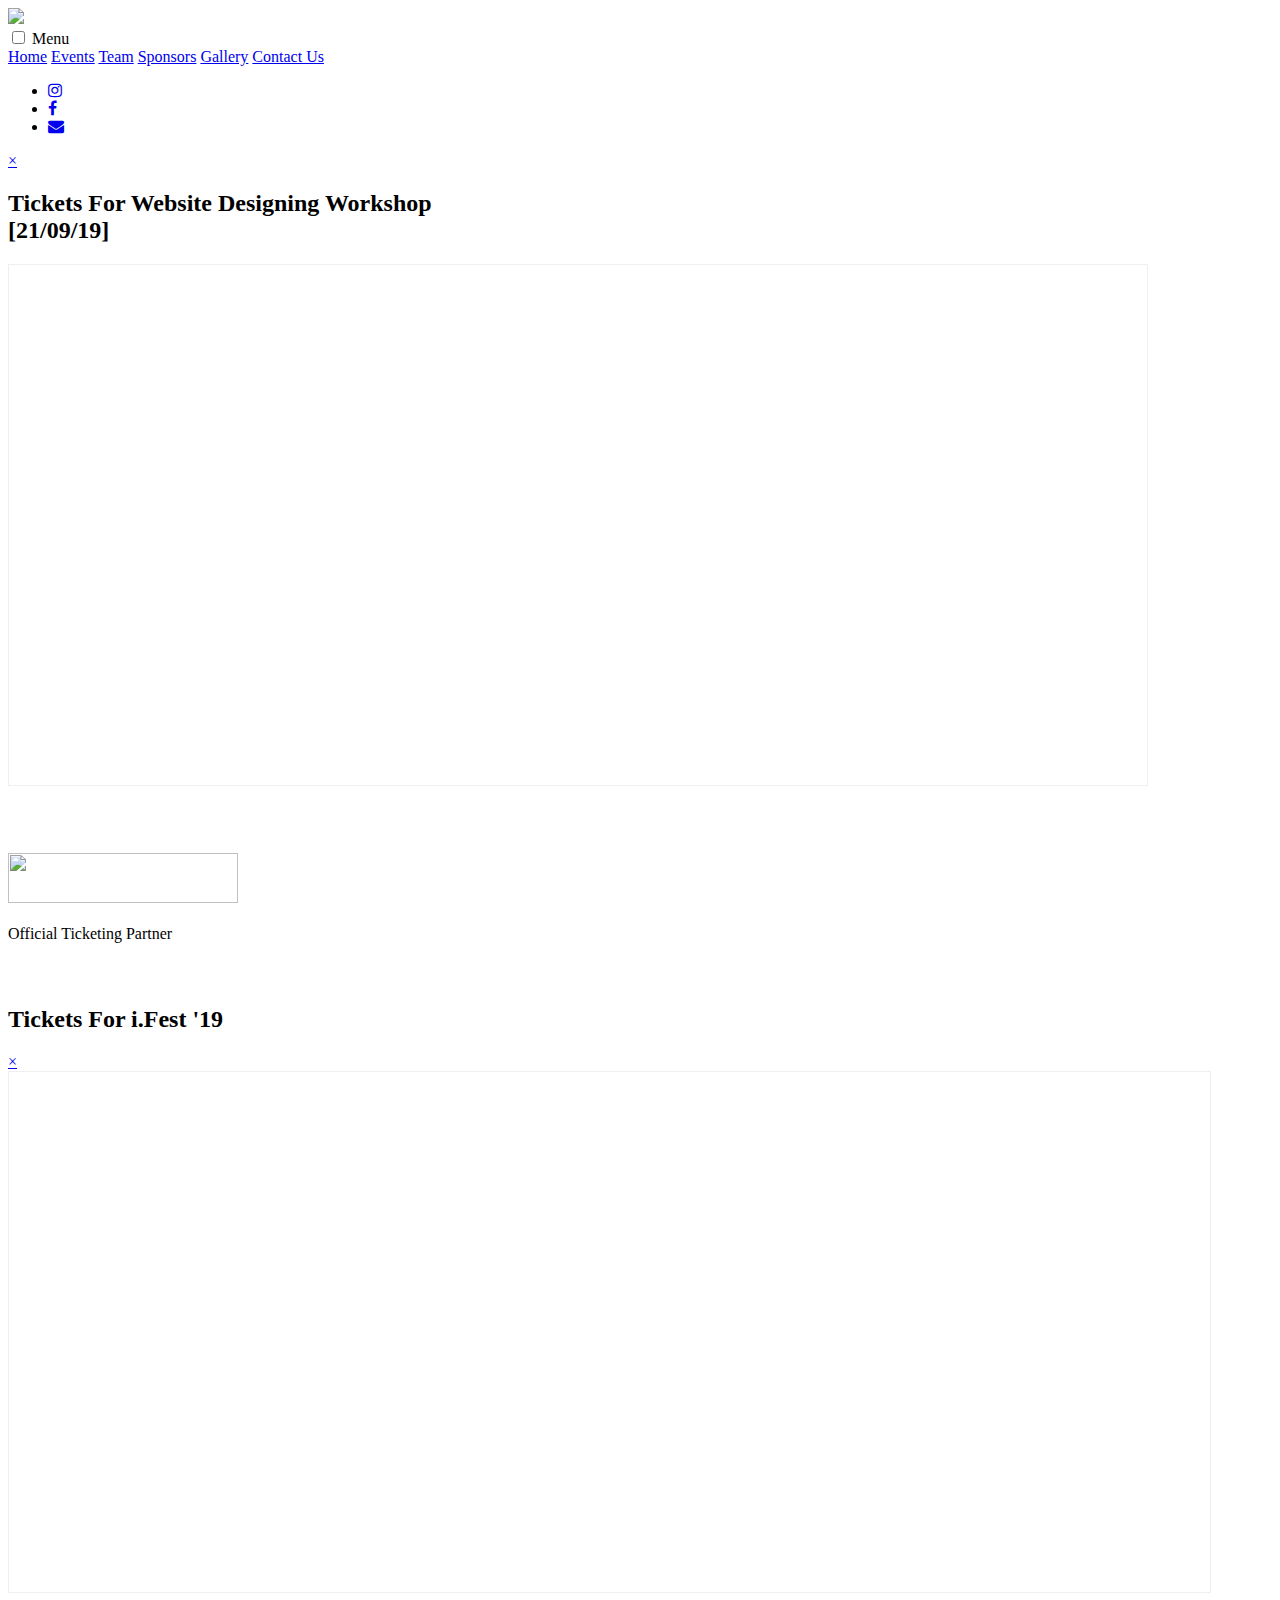
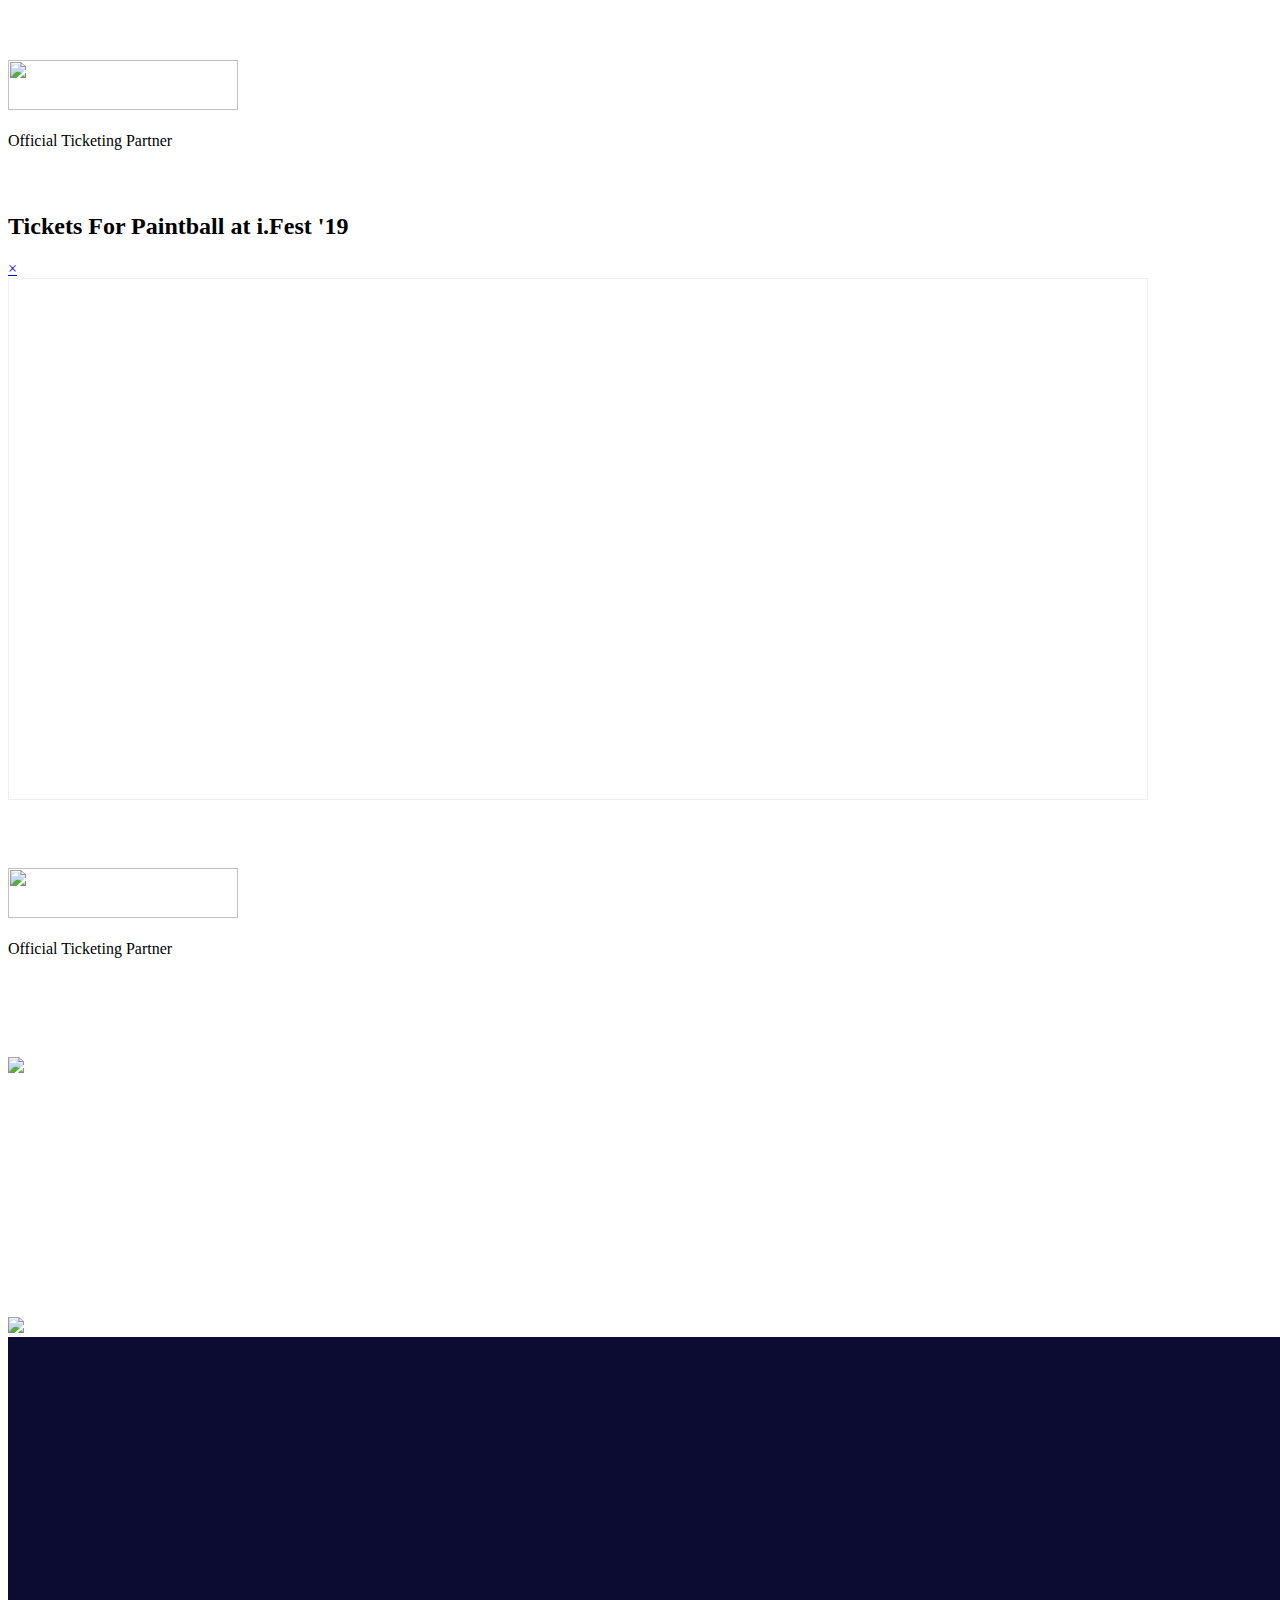
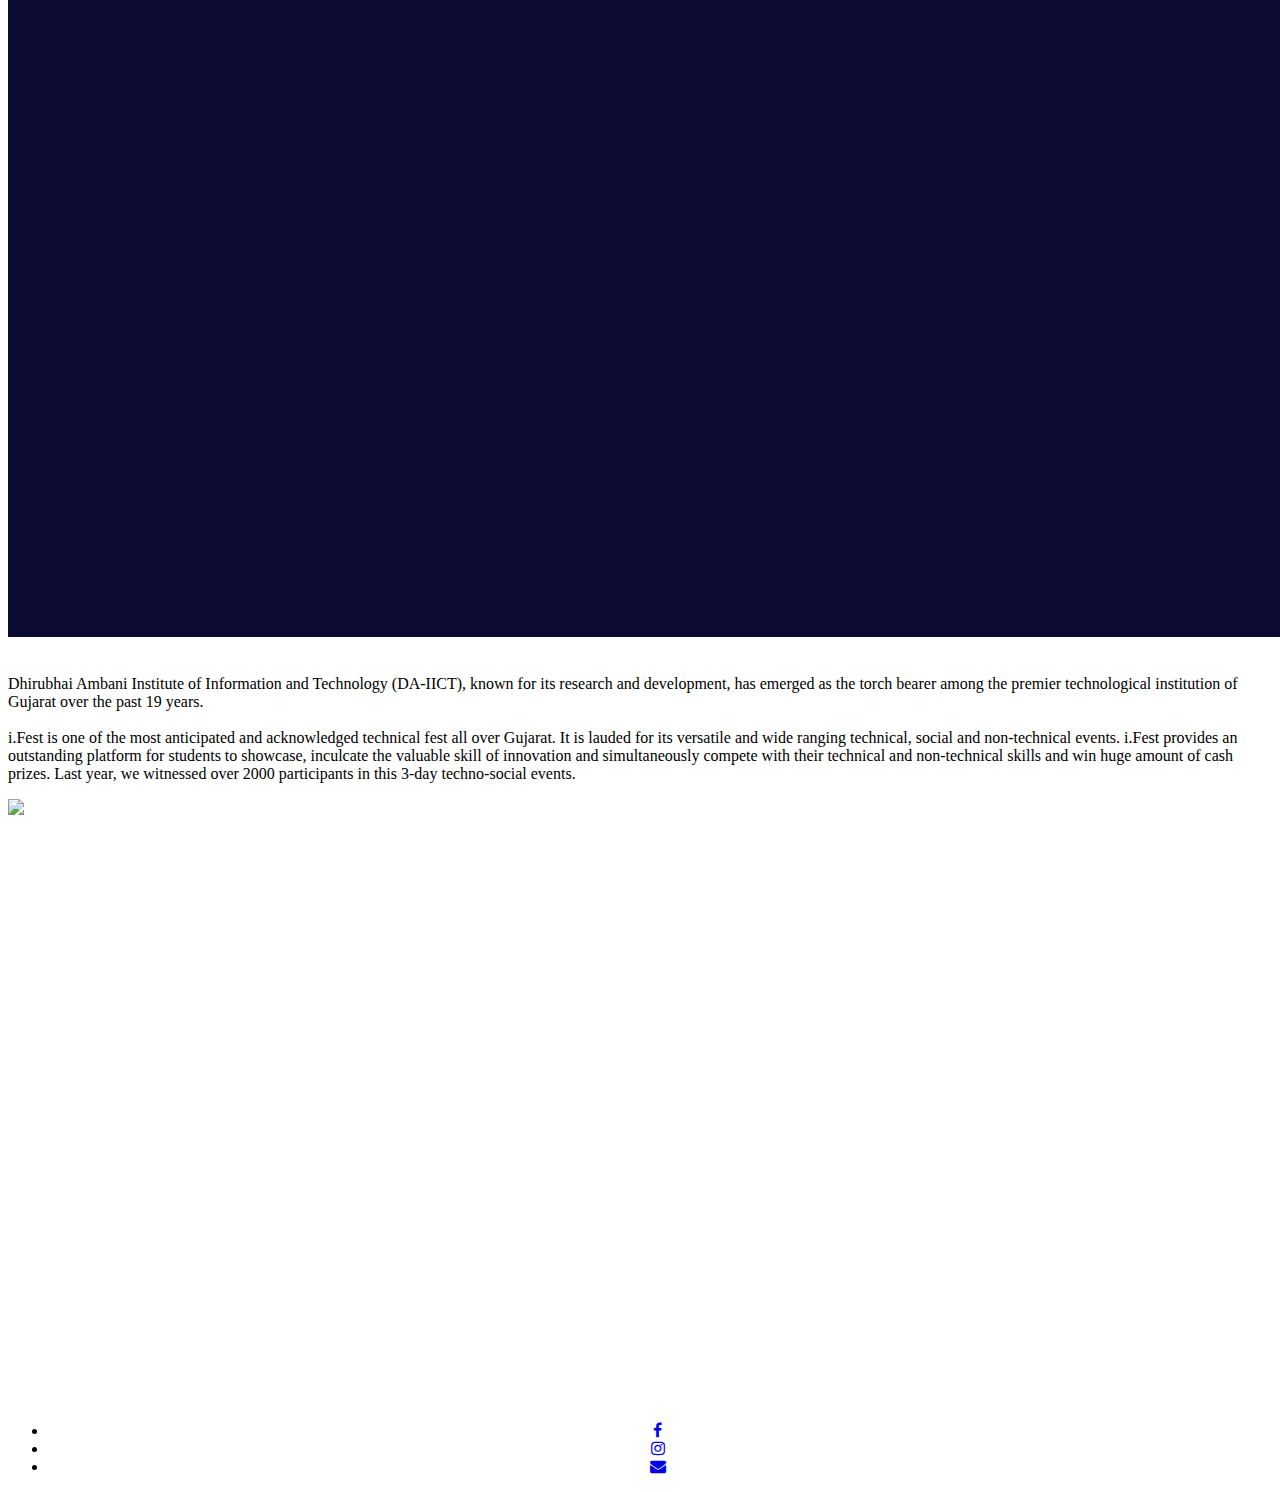
==== index.html @ 3c379a80 "Merge pull request #3 from IEEE-SB-DAIICT/background" ====
<!DOCTYPE html>
<html>
  <head>
    <!-- Global site tag (gtag.js) -->
    <script
      async
      src="https://www.googletagmanager.com/gtag/js?id=UA-162398295-5"
    ></script>
    <script>
      window.dataLayer = window.dataLayer || [];
      function gtag() {
        dataLayer.push(arguments);
      }
      gtag('js', new Date());

      gtag('config', 'UA-162398295-5');
    </script>

    <meta charset="utf-8" />
    <meta http-equiv="X-UA-Compatible" content="IE=edge" />
    <title>i.Fest '20 | Home Page</title>
    <link rel="icon" href="./images/i.Fest_logo_newWhite.png" />
    <meta name="viewport" content="width=device-width, initial-scale=1" />
    <link
      rel="stylesheet"
      type="text/css"
      media="screen"
      href="./style/style.css"
    />
    <link
      rel="stylesheet"
      type="text/css"
      media="screen"
      href="./style/mobilestyles.css"
    />
    <!-- <script type="text/javascript" src="https://cdnjs.cloudflare.com/ajax/libs/jquery/3.4.1/jquery.min.js"></script> -->

    <link
      href="https://fonts.googleapis.com/css?family=Raleway:400,500"
      rel="stylesheet"
    />
    <link
      rel="stylesheet"
      href="https://cdnjs.cloudflare.com/ajax/libs/font-awesome/4.7.0/css/font-awesome.min.css"
    />
    <link
      rel="stylesheet"
      type="text/css"
      media="screen"
      href="./home/cover.css"
    />

    <link
      rel="stylesheet"
      type="text/css"
      media="screen"
      href="./event/event.css"
    />

    <link
      rel="stylesheet"
      type="text/css"
      media="screen"
      href="./home/aboutus.css"
    />
    <link
      rel="stylesheet"
      type="text/css"
      media="screen"
      href="./home/sitemap.css"
    />
    <!-- <script src="home.js"></script> -->
    <link
      rel="stylesheet"
      type="text/css"
      media="screen"
      href="./home/timer.css"
    />
    <link
      rel="stylesheet"
      type="text/css"
      media="screen"
      href="./home/home.css"
    />
    <link
      rel="stylesheet"
      type="text/css"
      media="screen"
      href="./home/misc.css"
    />

    <link rel="stylesheet" type="text/css" media="screen" href="css/pop.css" />
    <link
      rel="stylesheet"
      type="text/css"
      media="screen"
      href="css/popMain.css"
    />

    <link
      href="https://maxcdn.bootstrapcdn.com/font-awesome/4.7.0/css/font-awesome.min.css"
      rel="stylesheet"
      integrity="sha384-wvfXpqpZZVQGK6TAh5PVlGOfQNHSoD2xbE+QkPxCAFlNEevoEH3Sl0sibVcOQVnN"
      crossorigin="anonymous"
    />
  </head>

  <body>
    <div id="main-container">
      <div id="red" class="fullpage fullpage-scroll" data-section-name="home">
        <div id="wrapper" class="wrapper">
          <div class="main-agile">
            <img
              class="logo"
              id="mainLogo"
              src="images/i.Fest_logo_newWhite.png"
            />
          </div>

          <input
            type="checkbox"
            id="navcheck"
            role="button"
            title="menu"
            style="z-index: 20"
          />

          <label for="navcheck" aria-hidden="true" title="menu">
            <span class="burger">
              <span class="bar">
                <span class="visuallyhidden">Menu</span>
              </span>
            </span>
          </label>

          <nav id="menu" style="z-index: 20">
            <a href="./index.html">Home</a>
            <a href="./event/event.html">Events</a>
            <!--<a href="./workshops.html">Workshops</a>-->
            <a href="./team.html">Team</a>
            <!-- <a href="https://ifestbackend.herokuapp.com/#/login">Login</a>
            <a href="./register.html">Register</a> -->
            <a href="./sponsors.html">Sponsors</a>
            <a href="./gallery.html">Gallery</a>
            <a href="./contactUs.html">Contact Us</a>
            <ul class="social-medi">
              <li>
                <a href="https://instagram.com/i.fest" target="_blank"
                  ><i class="fa fa-instagram" aria-hidden="true"></i
                ></a>
              </li>
              <li>
                <a href="https://www.facebook.com/ifestdaiict/" target="_blank"
                  ><i class="fa fa-facebook" aria-hidden="true"></i
                ></a>
              </li>
              <li>
                <a href="mailto:ifest@daiict.ac.in" target="_blank"
                  ><i class="fa fa-envelope" aria-hidden="true"></i
                ></a>
              </li>
            </ul>
          </nav>

          <!-- Pop up icons -->
          <div class="container">
            <section id="first-view" style="padding: 0%">
              <div class="fv-content">
                <div class="content-container">
                  <!-- <div class="item">
                    <div class="ifest-content1">
                      <h2
                        style="
                          color: #fff;
                          text-transform: none;
                          font-family: 'Raleway', sans-serif;
                          z-index: 100;
                        "
                      >
                        B U Y &nbsp T I C K E T S
                      </h2>
                    </div>

                    <div class="ifest-content2">
                      <a href="#popup1"
                        ><img
                          src="images/a.png"
                          class="animated zoomInLeft"
                          height="50px"
                          width="100px"
                          style="margin-bottom: 10px"
                      /></a>
                      <a
                        href="#popup2"
                        style="padding-left: 10px; padding-right: 10px"
                        ><img
                          src="images/b.png"
                          class="animated pulse infinite"
                          height="70px"
                          width="125px"
                      /></a>
                      <a href="#popup3"
                        ><img
                          src="images/c.png"
                          class="animated zoomInRight"
                          height="50px"
                          width="100px"
                          style="margin-bottom: 10px"
                      /></a>
                    </div>
                  </div> -->
                  <!-- POPUP -->
                  <div id="popup1" class="overlay">
                    <div class="popup">
                      <a class="close" href="#sitemap">&times;</a>
                      <div class="content">
                        <h2>
                          Tickets For Website Designing Workshop<br />[21/09/19]
                        </h2>
                        <iframe
                          src="https://allevents.in/manage/tickets/book.php?event_id=80002802795100&platform=iframe&hide_details=1"
                          style="
                            width: 90%;
                            height: 520px;
                            border: 1px solid #efefef;
                            z-index: 2;
                          "
                        >
                        </iframe>
                        <br />
                        <div style="margin-top: 5%; margin-bottom: 5%">
                          <a href="https://allevents.in/" target="_blank">
                            <img
                              src="images/allevents.png"
                              height="50px"
                              width="230px"
                            /> </a
                          ><br /><br />
                          <span style="color: #000"
                            >Official Ticketing Partner</span
                          >
                        </div>
                      </div>
                    </div>
                  </div>

                  <div id="popup2" class="overlay">
                    <div class="popup">
                      <h2>Tickets For i.Fest '19</h2>
                      <a class="close" href="#sitemap">&times;</a>
                      <div class="content">
                        <iframe
                          src="https://allevents.in/manage/tickets/book.php?event_id=80001136960226&platform=iframe&hide_details=1"
                          style="
                            width: 95%;
                            height: 520px;
                            border: 1px solid #efefef;
                            z-index: 2;
                          "
                        >
                        </iframe>
                        <br />
                        <div style="margin-top: 5%; margin-bottom: 5%">
                          <a href="https://allevents.in/" target="_blank">
                            <img
                              src="images/allevents.png"
                              height="50px"
                              width="230px"
                            />
                          </a>
                          <br />
                          <br /><span style="color: #000"
                            >Official Ticketing Partner</span
                          >
                        </div>
                      </div>
                    </div>
                  </div>

                  <div id="popup3" class="overlay">
                    <div class="popup">
                      <h2>Tickets For Paintball at i.Fest '19</h2>
                      <a class="close" href="#sitemap">&times;</a>
                      <div class="content">
                        <iframe
                          src="https://allevents.in/manage/tickets/book.php?event_id=80002948243236&auto_fill=1&platform=iframe&hide_details=1"
                          style="
                            width: 90%;
                            height: 520px;
                            border: 1px solid #efefef;
                            z-index: 2;
                          "
                        >
                        </iframe>
                        <br />
                        <div style="margin-top: 5%; margin-bottom: 5%">
                          <a href="https://allevents.in/" target="_blank">
                            <img
                              src="images/allevents.png"
                              height="50px"
                              width="230px"
                            />
                          </a>
                          <br />
                          <br />
                          <span style="color: #000"
                            >Official Ticketing Partner</span
                          >
                        </div>
                      </div>
                    </div>
                  </div>
                </div>
              </div>
            </section>
          </div>

          <div class="fraza fade">
            <div class="synapse__logo">
              <br /><br />
              <img
                src="./home/VirtualVoyageWhite.png"
                style="max-width: 100%"
              />
            </div>
            <!-- <div class="synapse__name">
                                
                            </div> -->
            <div class="timer-count" style="margin-top: 3.5%">
              <ul id="countdown" style="color: #fff">
                <li id="days">
                  <div class="number">00</div>
                  <div class="label">Days</div>
                </li>
                <li id="hours">
                  <div class="number">00</div>
                  <div class="label">Hours</div>
                </li>
                <li id="minutes">
                  <div class="number">00</div>
                  <div class="label">Minutes</div>
                </li>
                <li id="seconds">
                  <div class="number">00</div>
                  <div class="label">Seconds</div>
                </li>
              </ul>
            </div>
            <br /><br />
            <a href="http://ifest.daiict.ac.in/tic-tech-toe" target="_blank">
              <img id="tictechtoelogo" src="images/tictechtoelogo.png" />
            </a>
          </div>
        </div>
      </div>

      <div
        id="green"
        class="fullpage fullpage-scroll"
        data-section-name="aboutus"
      >
        <!-- <div class="aboutuswrapper">
                <div class="clip-text clip-text_six" id="aboutImage"><img src="./home/about.jpg"></div>
            </div> -->

        <div class="about-us-heading">
          <!-- <h1 style="color: #fff">About Us</h1> -->
          <img src="./images/AboutUs.png" alt="" />
        </div>

        <div>
          <p class="aboutcontent">
            Dhirubhai Ambani Institute of Information and Technology (DA-IICT),
            known for its research and development, has emerged as the torch
            bearer among the premier technological institution of Gujarat over
            the past 19 years.<br /><br />
            i.Fest is one of the most anticipated and acknowledged technical
            fest all over Gujarat. It is lauded for its versatile and wide
            ranging technical, social and non-technical events. i.Fest provides
            an outstanding platform for students to showcase, inculcate the
            valuable skill of innovation and simultaneously compete with their
            technical and non-technical skills and win huge amount of cash
            prizes. Last year, we witnessed over 2000 participants in this 3-day
            techno-social events.
          </p>
        </div>
      </div>

      <!-- Here -->

      <div
        id="maroon"
        class="fullpage fullpage-scroll"
        data-section-name="tic-tech-toe"
      >
        <!--<div class="aboutuswrapper">
                <div class="clip-text clip-text_six" id="aboutImage"><img src="./home/about.jpg"></div>
            </div> -->
        <div class="img-wrap"><img src="images/TicTechToePoster.png" /></div>
      </div>

      <!-- Till -->

      <div
        id="steeleblue"
        class="fullpage fullpage-scroll"
        data-section-name="sitemap"
      >
        <footer class="footer">
          <div class="row" style="text-align: center">
            <div
              class="footer__navigation"
              style="letter-spacing: 5px; padding-top: 100px"
            >
              <h1
                style="
                  color: #fff;
                  font-size: 60px;
                  font-family: Raleway, sans-serif;
                  font-weight: 500;
                "
              >
                Contact Us
              </h1>
              <div
                style="
                  font-size: 20px;
                  color: #fff;
                  padding: 10px;
                  padding-top: 20px;
                "
              >
                <!--<p>Devanshu Vithalani: <br> 
                  +91 9714533000</p>
                <p>Madhav Choksi: <br> 
                  +91 9427772012</p>-->
                <p>
                  Devyani Panchal: <br />
                  +91 9824413747
                </p>
                <p>
                  Visaj Shah: <br />
                  +91 8141764794
                </p>
                <p>
                  Karan Bhatia: <br />
                  +91 8200501205
                </p>
                <p style="letter-spacing: 2px">
                  IEEE SB DAIICT, Faculty Building 1,<br />
                  DA-IICT Campus Near Indroda Circle Gandhinagar,<br />
                  Gujarat - 382007
                </p>
                <!-- <h2
                  style="
                    color: #fff;
                    font-size: 35px;
                    font-family: Raleway, sans-serif;
                    font-weight: 500;
                    padding-top: 50px;
                  "
                >
                  For Accomodation
                </h2>
                <p>Meet Raval: 8866724439</p>
                <p>Email: ifest2019.daiict@gmail.com</p> -->
              </div>

              <ul class="social-media">
                <li>
                  <a
                    href="https://www.facebook.com/ifestdaiict/"
                    target="_blank"
                    ><i class="fa fa-facebook" aria-hidden="true"></i
                  ></a>
                </li>
                <li>
                  <a href="https://instagram.com/i.fest" target="_blank"
                    ><i class="fa fa-instagram" aria-hidden="true"></i
                  ></a>
                </li>
                <li>
                  <a href="mailto:ifest@daiict.ac.in" target="_blank"
                    ><i class="fa fa-envelope" aria-hidden="true"></i
                  ></a>
                </li>
              </ul>

              <!-- <div
                class="row"
                style="
                  display: flex;
                  align-items: center;
                  justify-content: center;
                  font-size: 25px;
                  padding-top: 50px;
                "
              >
                <a
                  href="./home/brochure.pdf"
                  class="footer__link"
                  target="_blank"
                  >Brochure</a
                >
              </div> -->
            </div>
          </div>
        </footer>
      </div>
    </div>

    <script src="./js/index.js"></script>

    <script src="https://cdnjs.cloudflare.com/ajax/libs/jquery/3.3.1/jquery.min.js"></script>
    <script src="https://cdnjs.cloudflare.com/ajax/libs/scrollify/1.0.19/jquery.scrollify.min.js"></script>
    <script src="./event/event.js"></script>

    <script src="https://cdnjs.cloudflare.com/ajax/libs/jquery-easing/1.3/jquery.easing.min.js"></script>
    <script src="./home/timer.js"></script>

    <script>
      $(function () {
        $.scrollify({
          section: '.fullpage-scroll',
        });
      });
    </script>

    <script>
      $(document).ready(function () {
        $('.toggle-menu').click(function () {
          $('#menuBars').toggleClass('fa-bars fa-close');
          document.querySelector('.navList').classList.toggle('menuOpen');
        });
      });
    </script>

    <!-- threejs.org canvas lines example -->
    <script src="https://cdnjs.cloudflare.com/ajax/libs/three.js/r67/three.min.js"></script>

    <script>
      let max_particles = 2500;
      let particles = [];
      let frequency = 10;
      let init_num = max_particles;
      let max_time = frequency * max_particles;
      let time_to_recreate = false;

      // Enable repopolate
      setTimeout(
        function () {
          time_to_recreate = true;
        }.bind(this),
        max_time
      );

      // Popolate particles
      popolate(max_particles);

      var tela = document.createElement('canvas');
      tela.width = $(window).width();
      tela.height = $(window).height();
      $('#red').append(tela);

      var canvas = tela.getContext('2d');

      class Particle {
        constructor(canvas) {
          let random = Math.random();
          this.progress = 0;
          this.canvas = canvas;
          this.center = {
            x: $(window).width() / 2,
            y: $(window).height() / 2,
          };

          this.point_of_attraction = {
            x: $(window).width() / 2,
            y: $(window).height() / 2,
          };

          if (Math.random() > 0.5) {
            this.x = $(window).width() * Math.random();
            this.y =
              Math.random() > 0.5
                ? -Math.random() - 100
                : $(window).height() + Math.random() + 100;
          } else {
            this.x =
              Math.random() > 0.5
                ? -Math.random() - 100
                : $(window).width() + Math.random() + 100;
            this.y = $(window).height() * Math.random();
          }

          this.s = Math.random() * 2;
          this.a = 0;
          this.w = $(window).width();
          this.h = $(window).height();
          this.radius = random > 0.2 ? Math.random() * 1 : Math.random() * 3;
          this.color = random > 0.2 ? '#694FB9' : '#9B0127';
          this.radius = random > 0.8 ? Math.random() * 2.2 : this.radius;
          this.color = random > 0.8 ? '#3CFBFF' : this.color;
        }

        calculateDistance(v1, v2) {
          let x = Math.abs(v1.x - v2.x);
          let y = Math.abs(v1.y - v2.y);
          return Math.sqrt(x * x + y * y);
        }

        render() {
          this.canvas.beginPath();
          this.canvas.arc(this.x, this.y, this.radius, 0, 2 * Math.PI);
          this.canvas.lineWidth = 2;
          this.canvas.fillStyle = this.color;
          this.canvas.fill();
          this.canvas.closePath();
        }

        move() {
          let p1 = {
            x: this.x,
            y: this.y,
          };

          let distance = this.calculateDistance(p1, this.point_of_attraction);
          let force = Math.max(100, 1 + distance);

          let attr_x = (this.point_of_attraction.x - this.x) / force;
          let attr_y = (this.point_of_attraction.y - this.y) / force;

          this.x += Math.cos(this.a) * this.s + attr_x;
          this.y += Math.sin(this.a) * this.s + attr_y;
          this.a +=
            Math.random() > 0.5
              ? Math.random() * 0.9 - 0.45
              : Math.random() * 0.4 - 0.2;

          if (distance < 30 + Math.random() * 100) {
            return false;
          }

          this.render();
          this.progress++;
          return true;
        }
      }

      function popolate(num) {
        for (var i = 0; i < num; i++) {
          setTimeout(
            (function (x) {
              return function () {
                // Add particle
                particles.push(new Particle(canvas));
              };
            })(i),
            frequency * i
          );
        }
        return particles.length;
      }

      function createSphera() {
        let radius = 180;
        let center = {
          x: $(window).width() / 2,
          y: $(window).height() / 2,
        };
      }

      function clear() {
        canvas.globalAlpha = 0.08;
        canvas.fillStyle = '#110031';
        canvas.fillRect(0, 0, tela.width, tela.height);
        canvas.globalAlpha = 1;
      }

      /*
       * Function to update particles in canvas
       */
      function update() {
        particles = particles.filter(function (p) {
          return p.move();
        });
        // Recreate particles
        if (time_to_recreate) {
          if (particles.length < init_num) {
            popolate(1);
            console.log('Ricreo');
          }
        }
        clear();
        requestAnimationFrame(update.bind(this));
      }
      update();
    </script>
  </body>
</html>
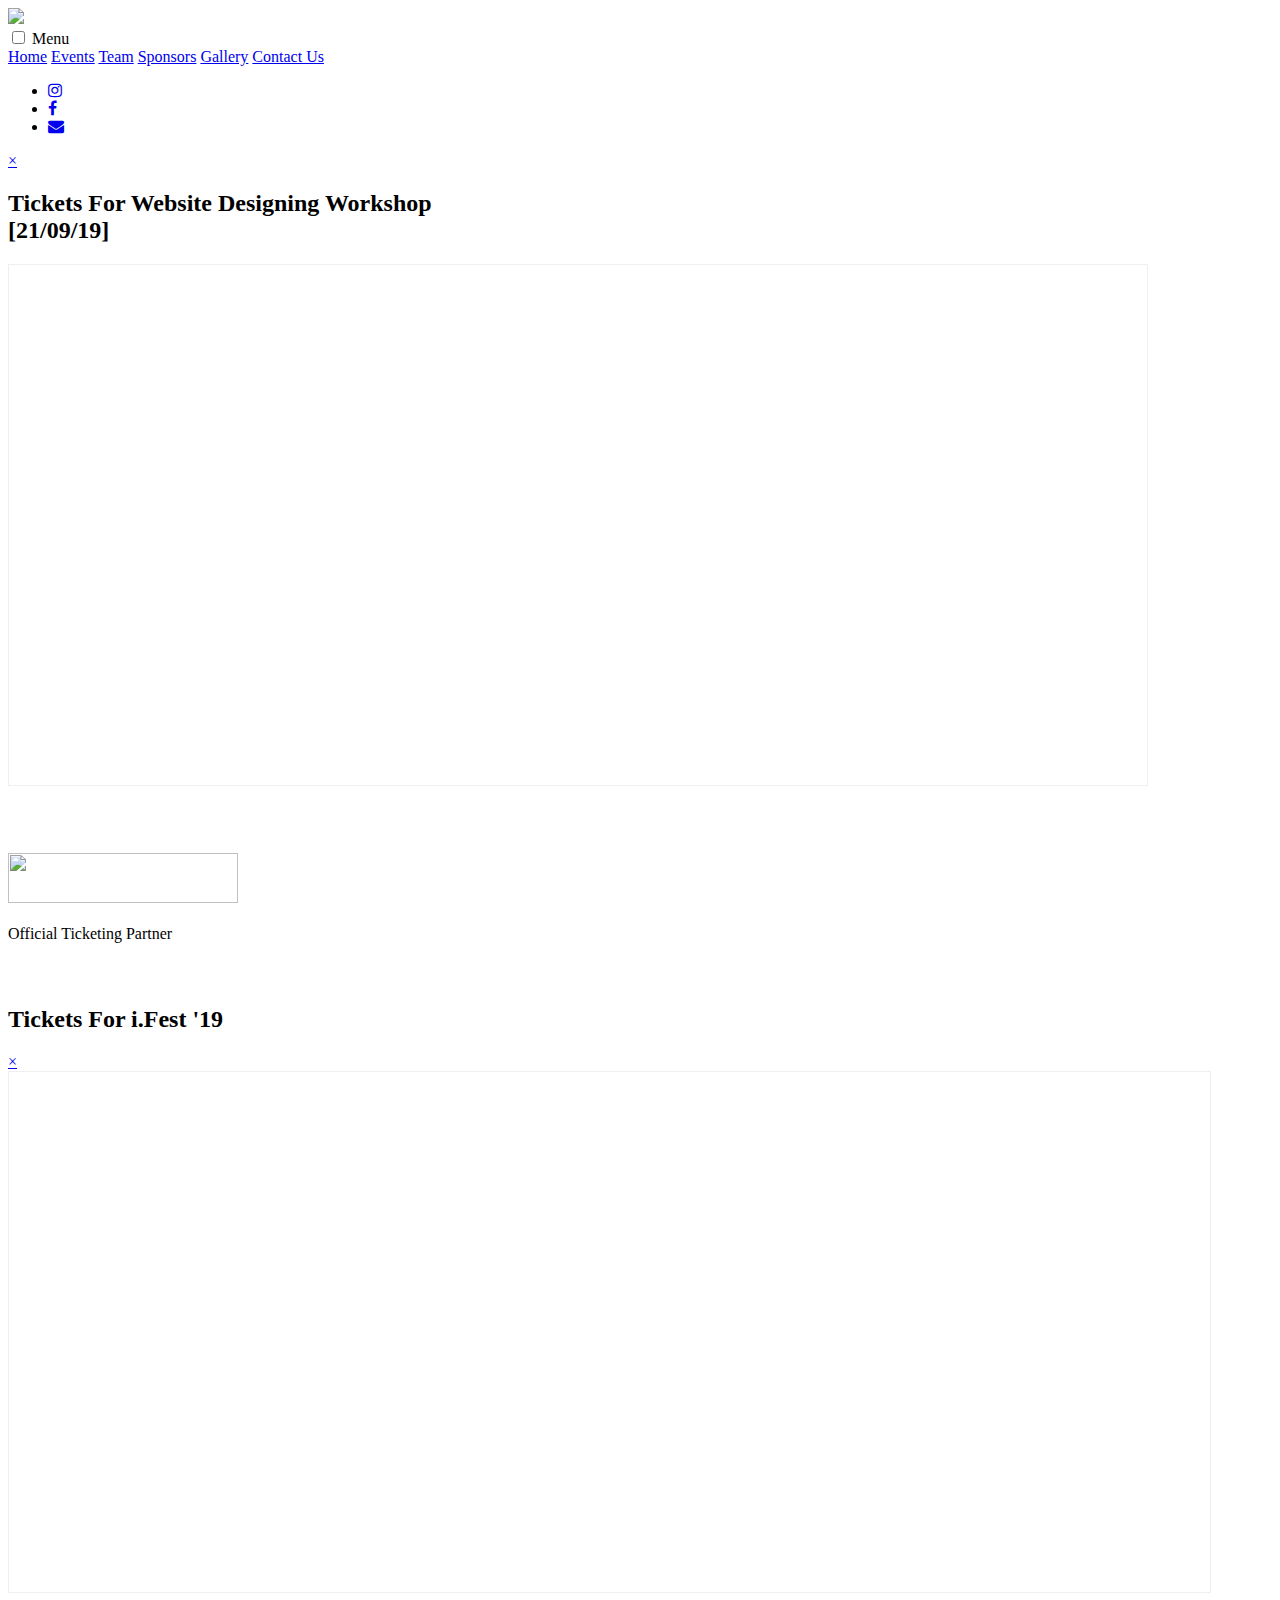
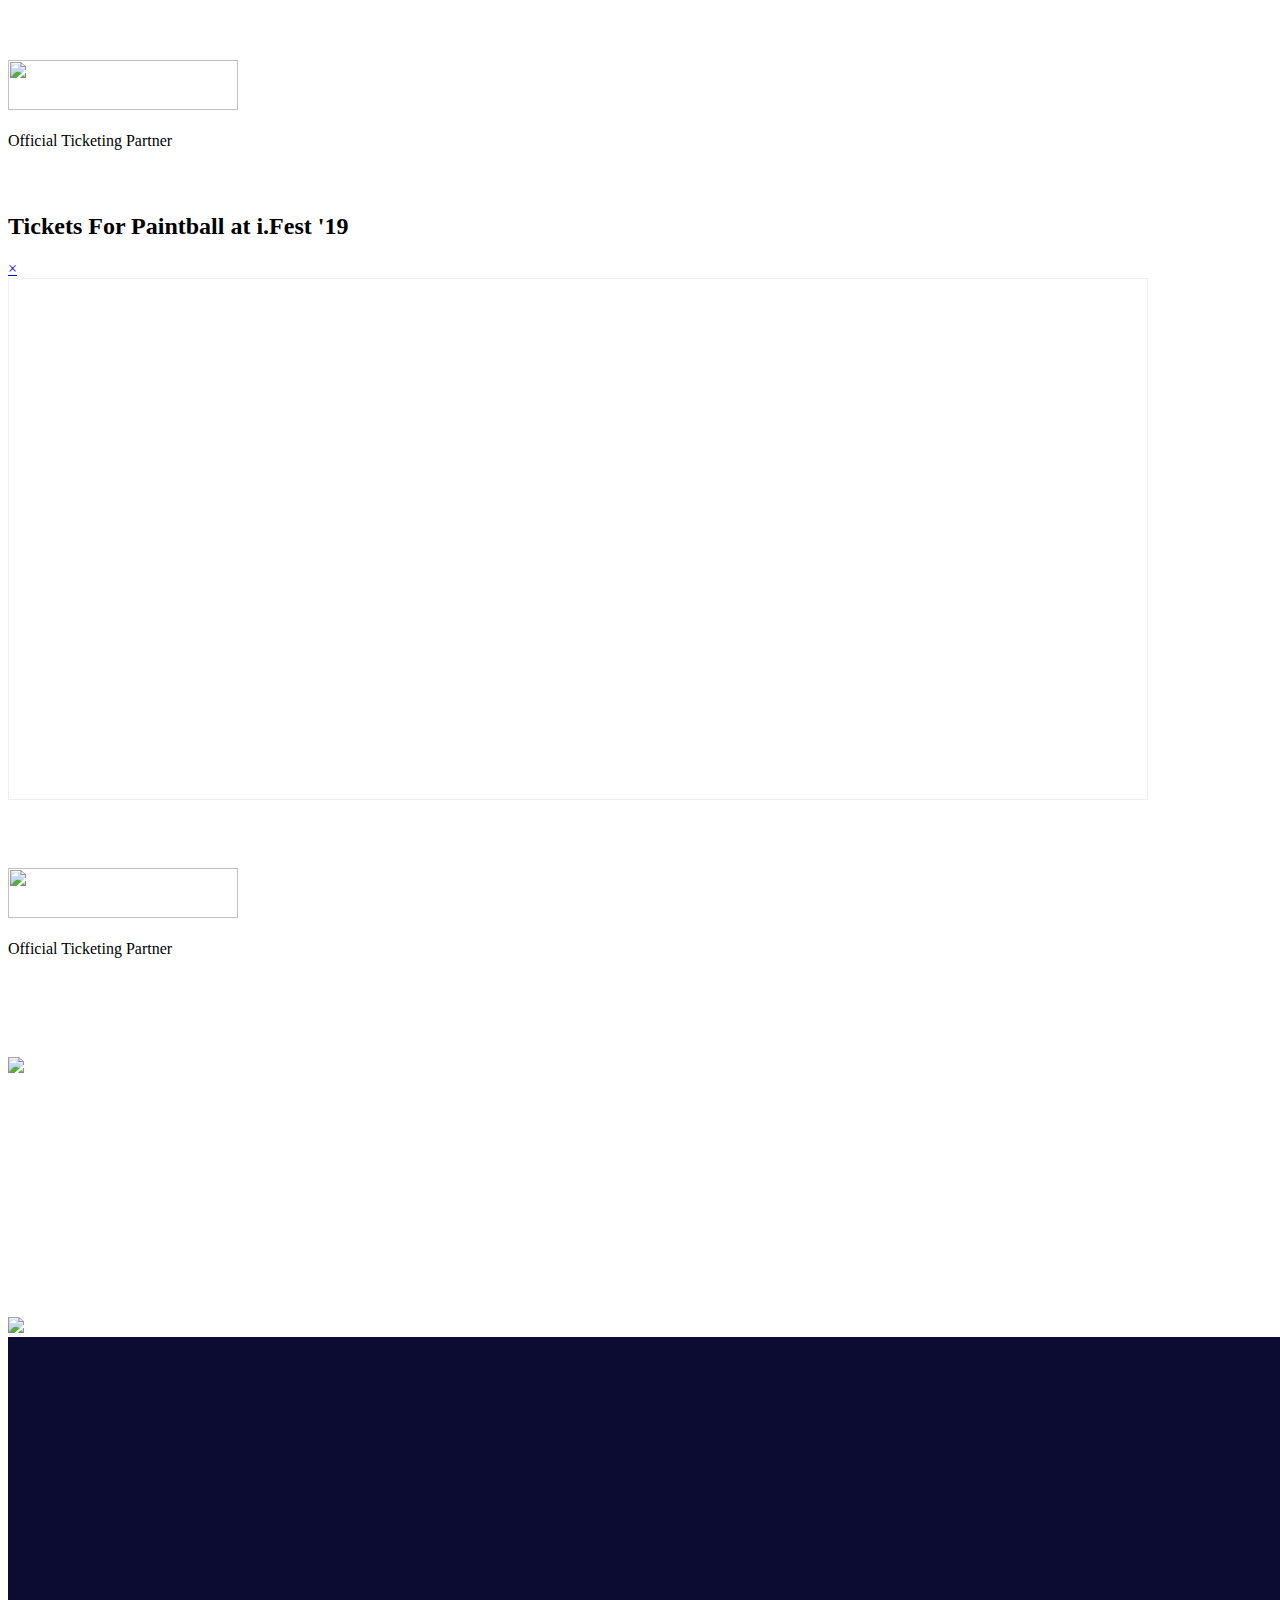
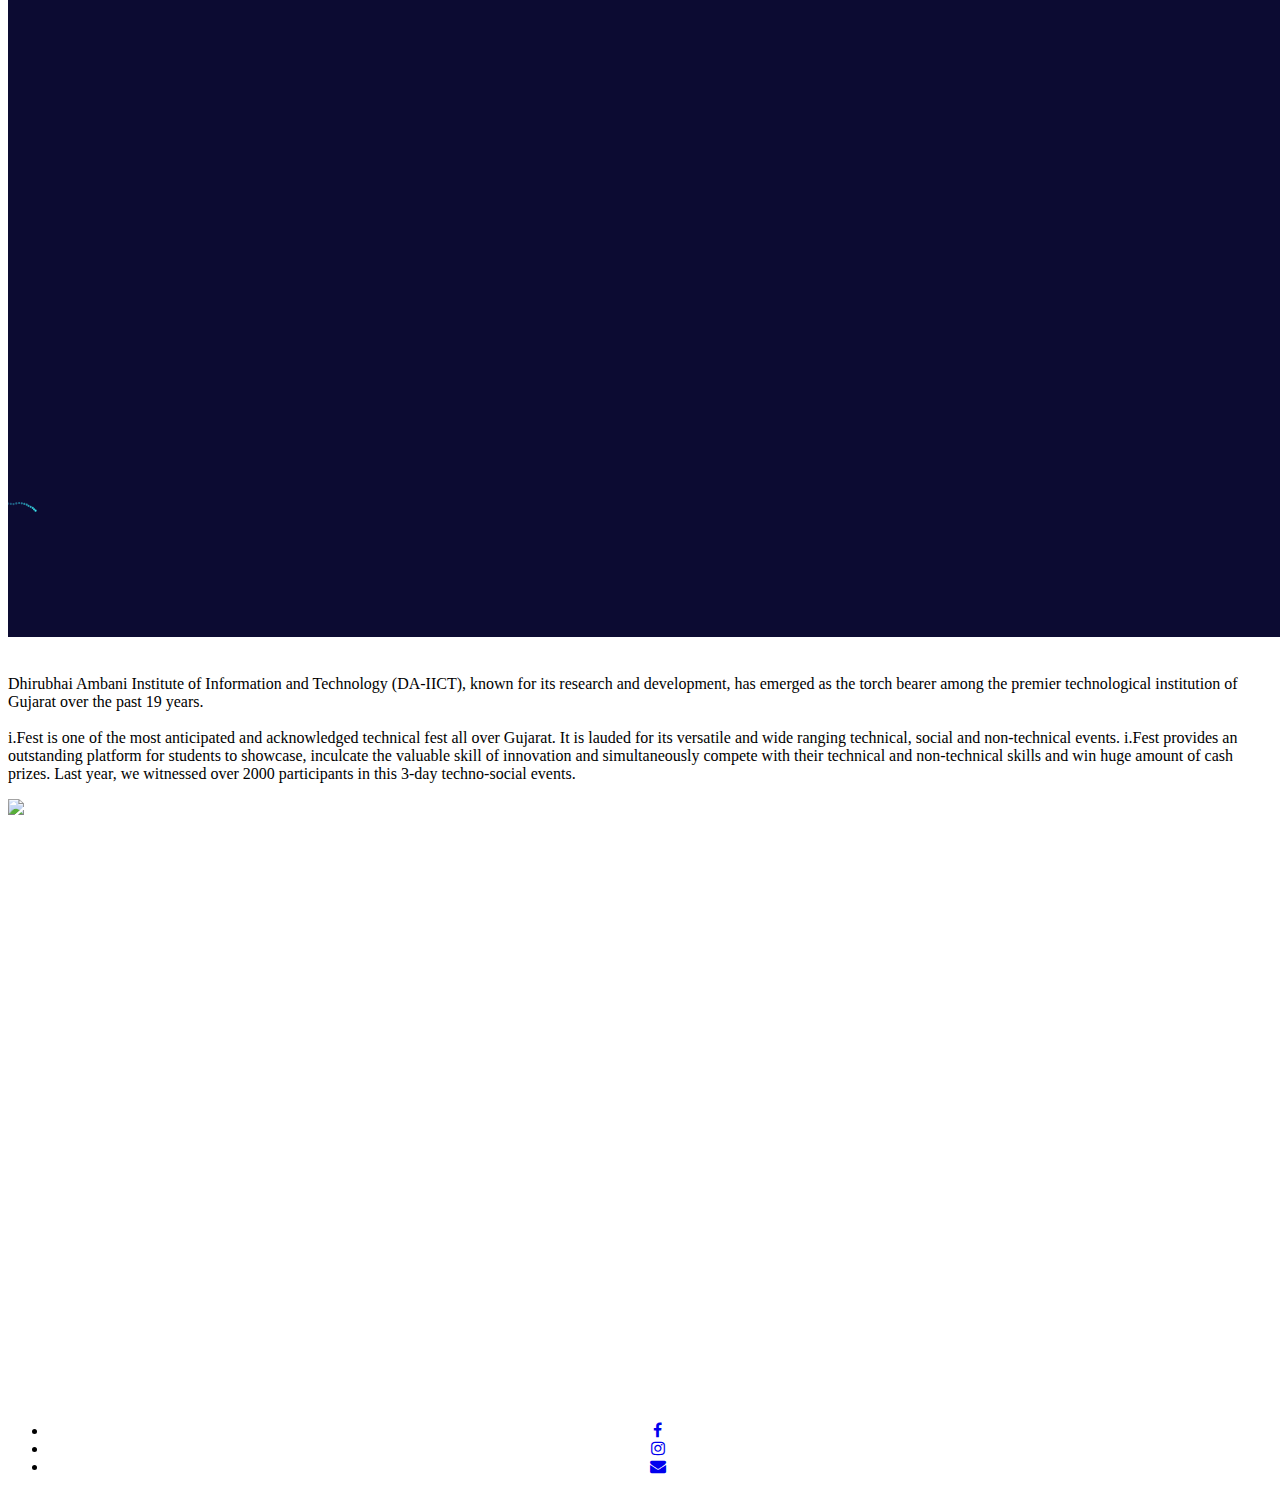
==== commit 0d1d4457: "fix: sponsor icons" ====
--- a/index.html
+++ b/index.html
@@ -39,10 +39,7 @@
       href="https://fonts.googleapis.com/css?family=Raleway:400,500"
       rel="stylesheet"
     />
-    <link
-      rel="stylesheet"
-      href="https://cdnjs.cloudflare.com/ajax/libs/font-awesome/4.7.0/css/font-awesome.min.css"
-    />
+
     <link
       rel="stylesheet"
       type="text/css"
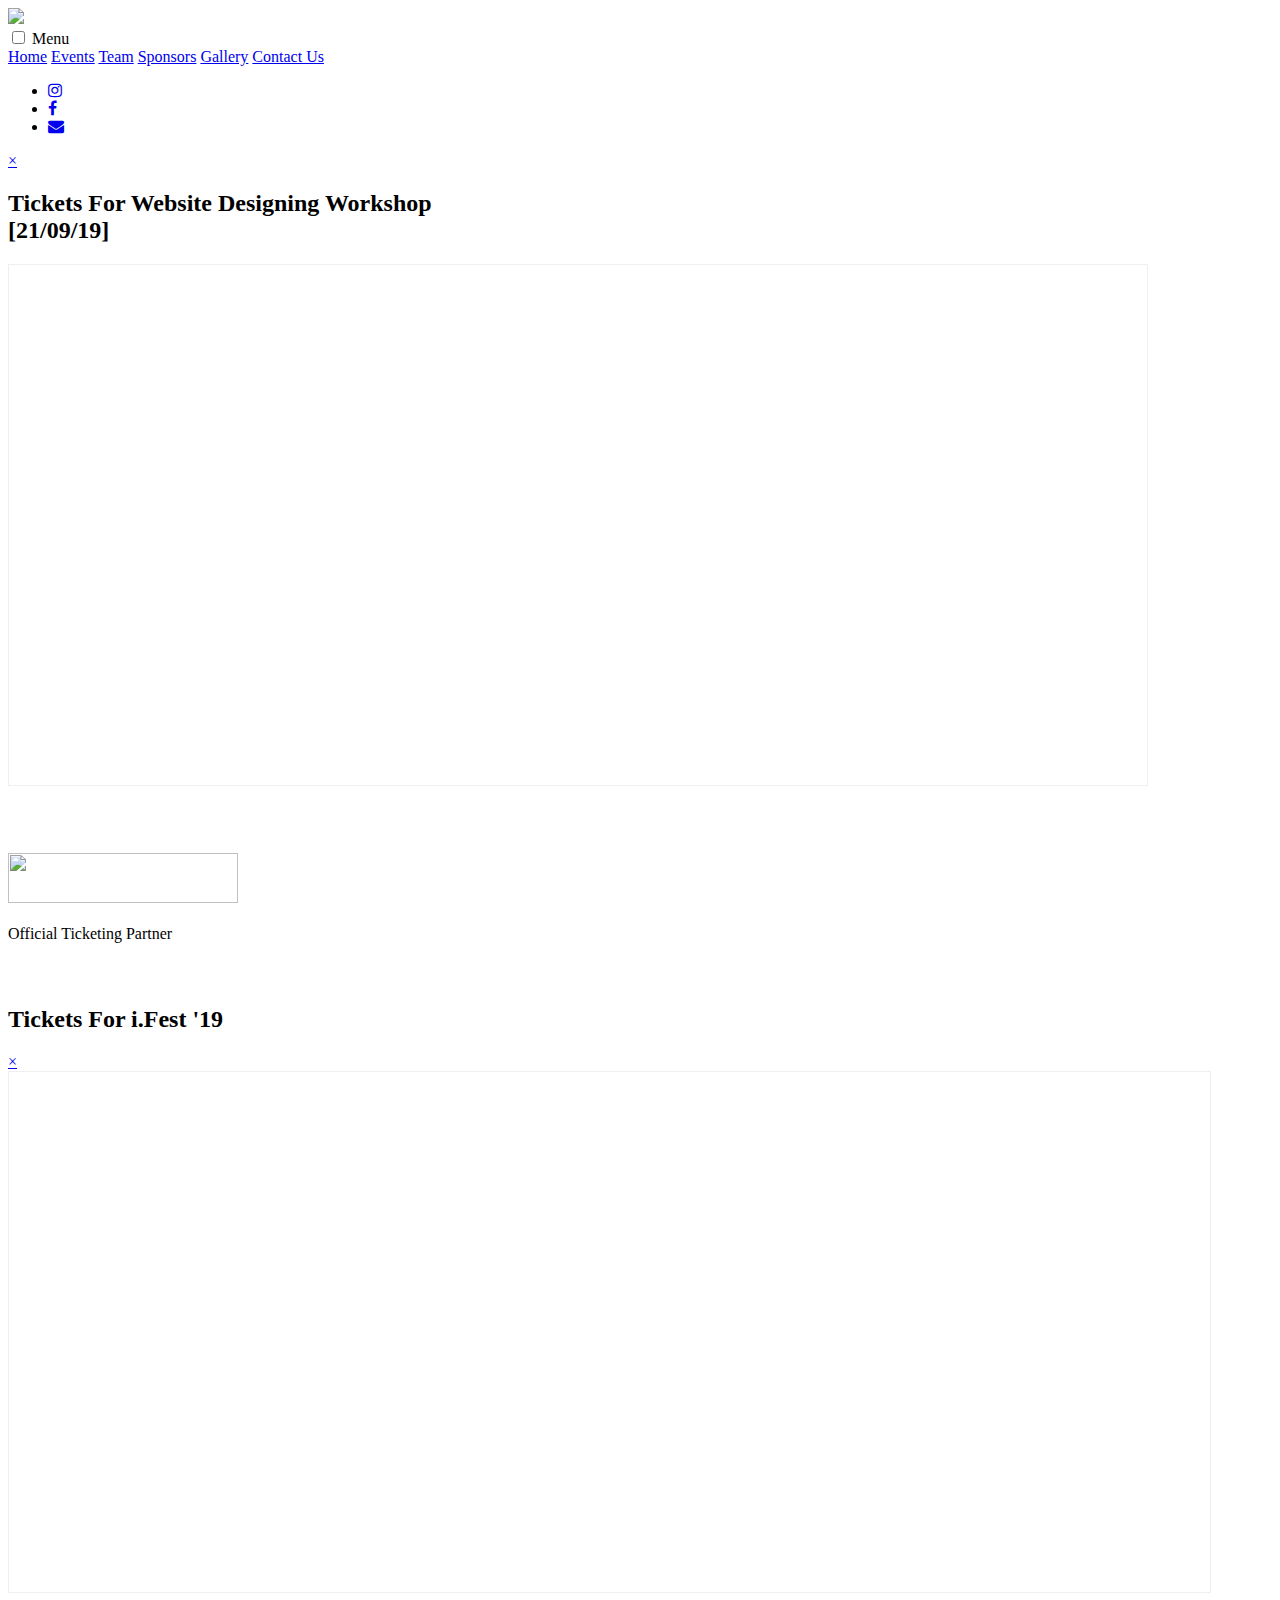
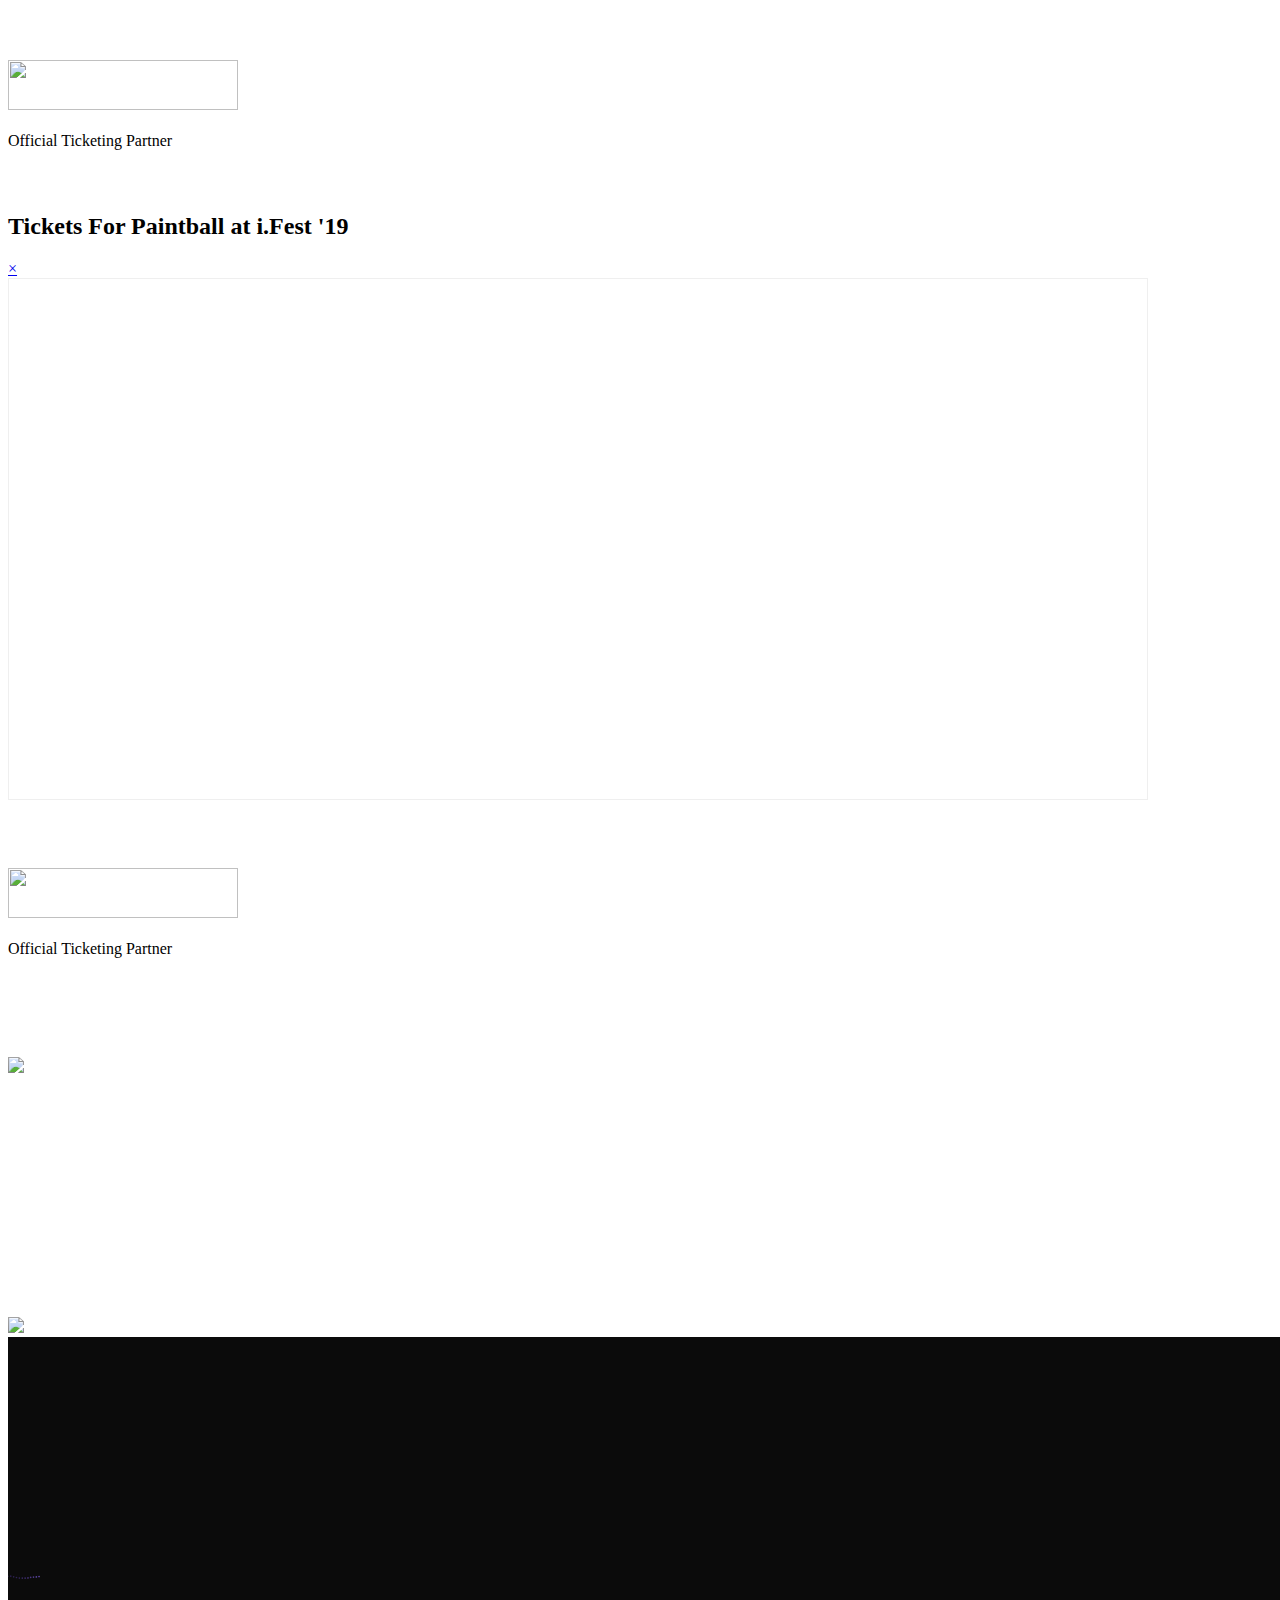
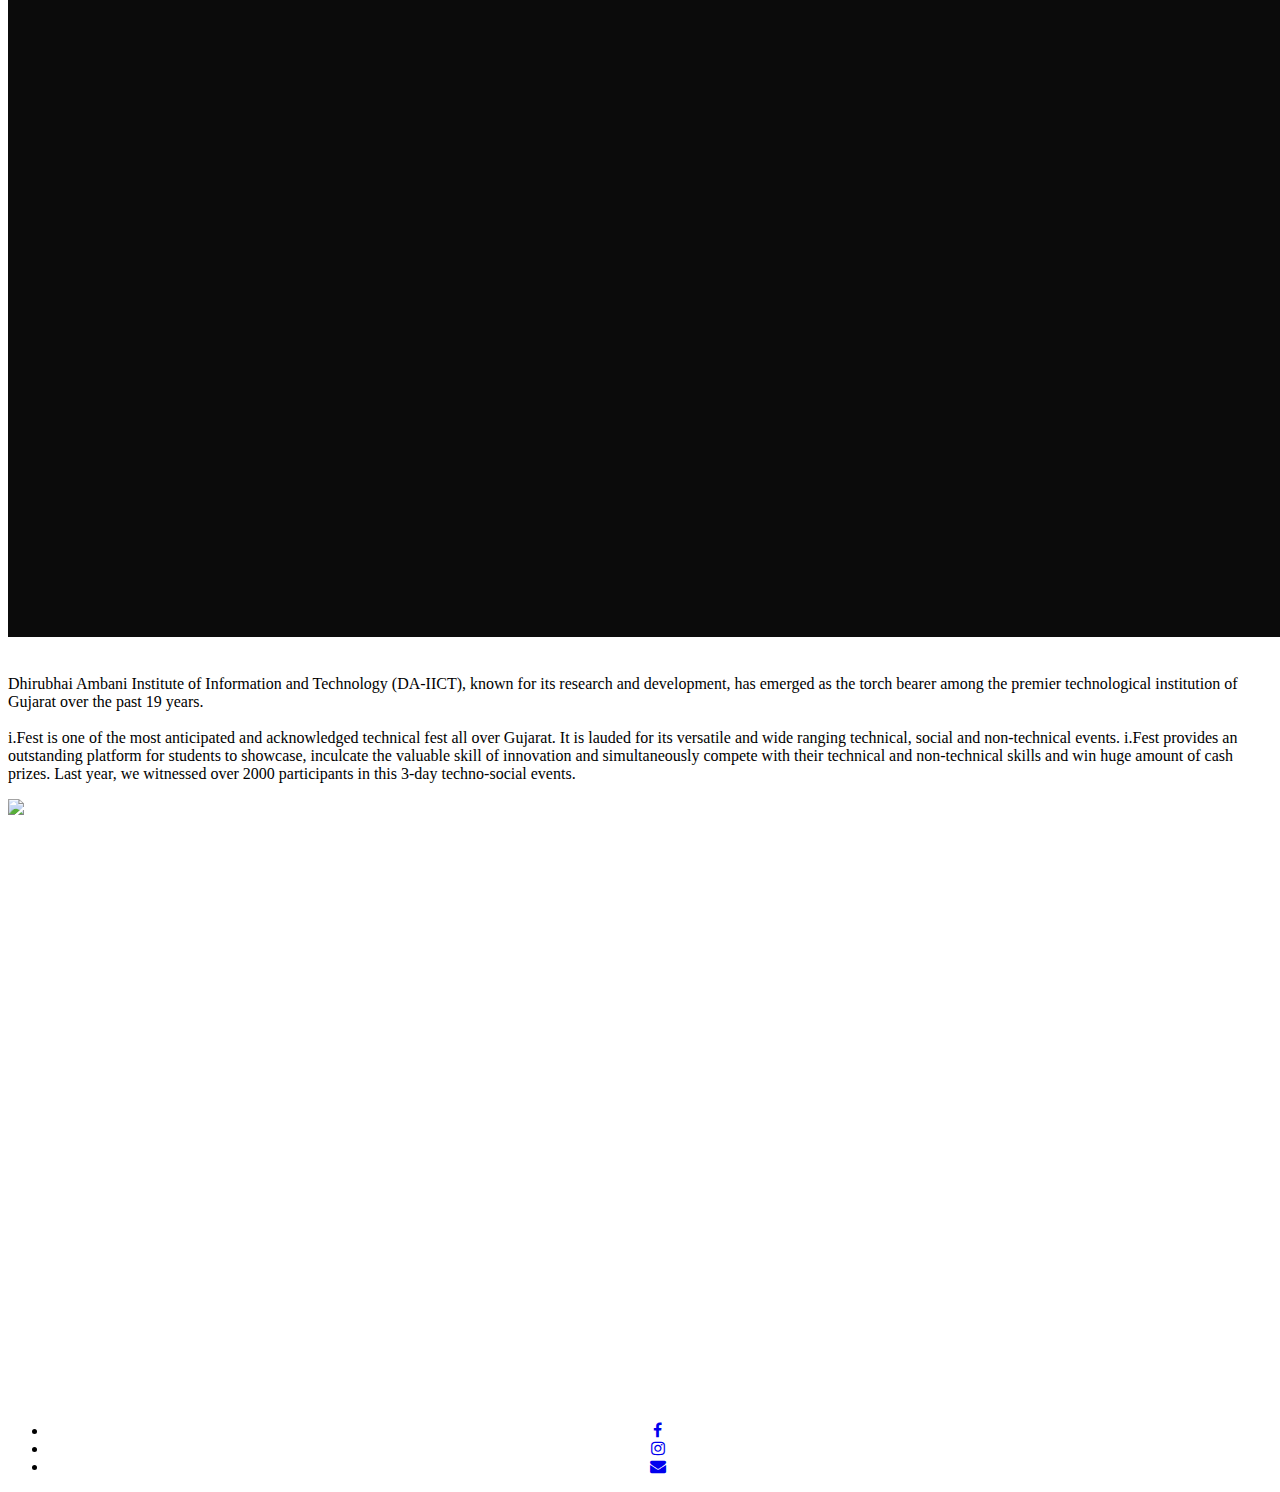
==== commit 665e221e: "Merge pull request #5 from IEEE-SB-DAIICT/background" ====
--- a/index.html
+++ b/index.html
@@ -390,9 +390,6 @@
         class="fullpage fullpage-scroll"
         data-section-name="tic-tech-toe"
       >
-        <!--<div class="aboutuswrapper">
-                <div class="clip-text clip-text_six" id="aboutImage"><img src="./home/about.jpg"></div>
-            </div> -->
         <div class="img-wrap"><img src="images/TicTechToePoster.png" /></div>
       </div>
 
@@ -669,7 +666,7 @@
 
       function clear() {
         canvas.globalAlpha = 0.08;
-        canvas.fillStyle = '#110031';
+        canvas.fillStyle = '#000000';
         canvas.fillRect(0, 0, tela.width, tela.height);
         canvas.globalAlpha = 1;
       }
--- a/style/mobilestyles.css
+++ b/style/mobilestyles.css
@@ -0,0 +1,9 @@
+@media only screen and (max-width: 600px) {
+  #tictechtoelogo {
+    height: 15vw;
+    width: 75vw;
+  }
+  .img-wrap {
+    padding-top: 25vh;
+  }
+}
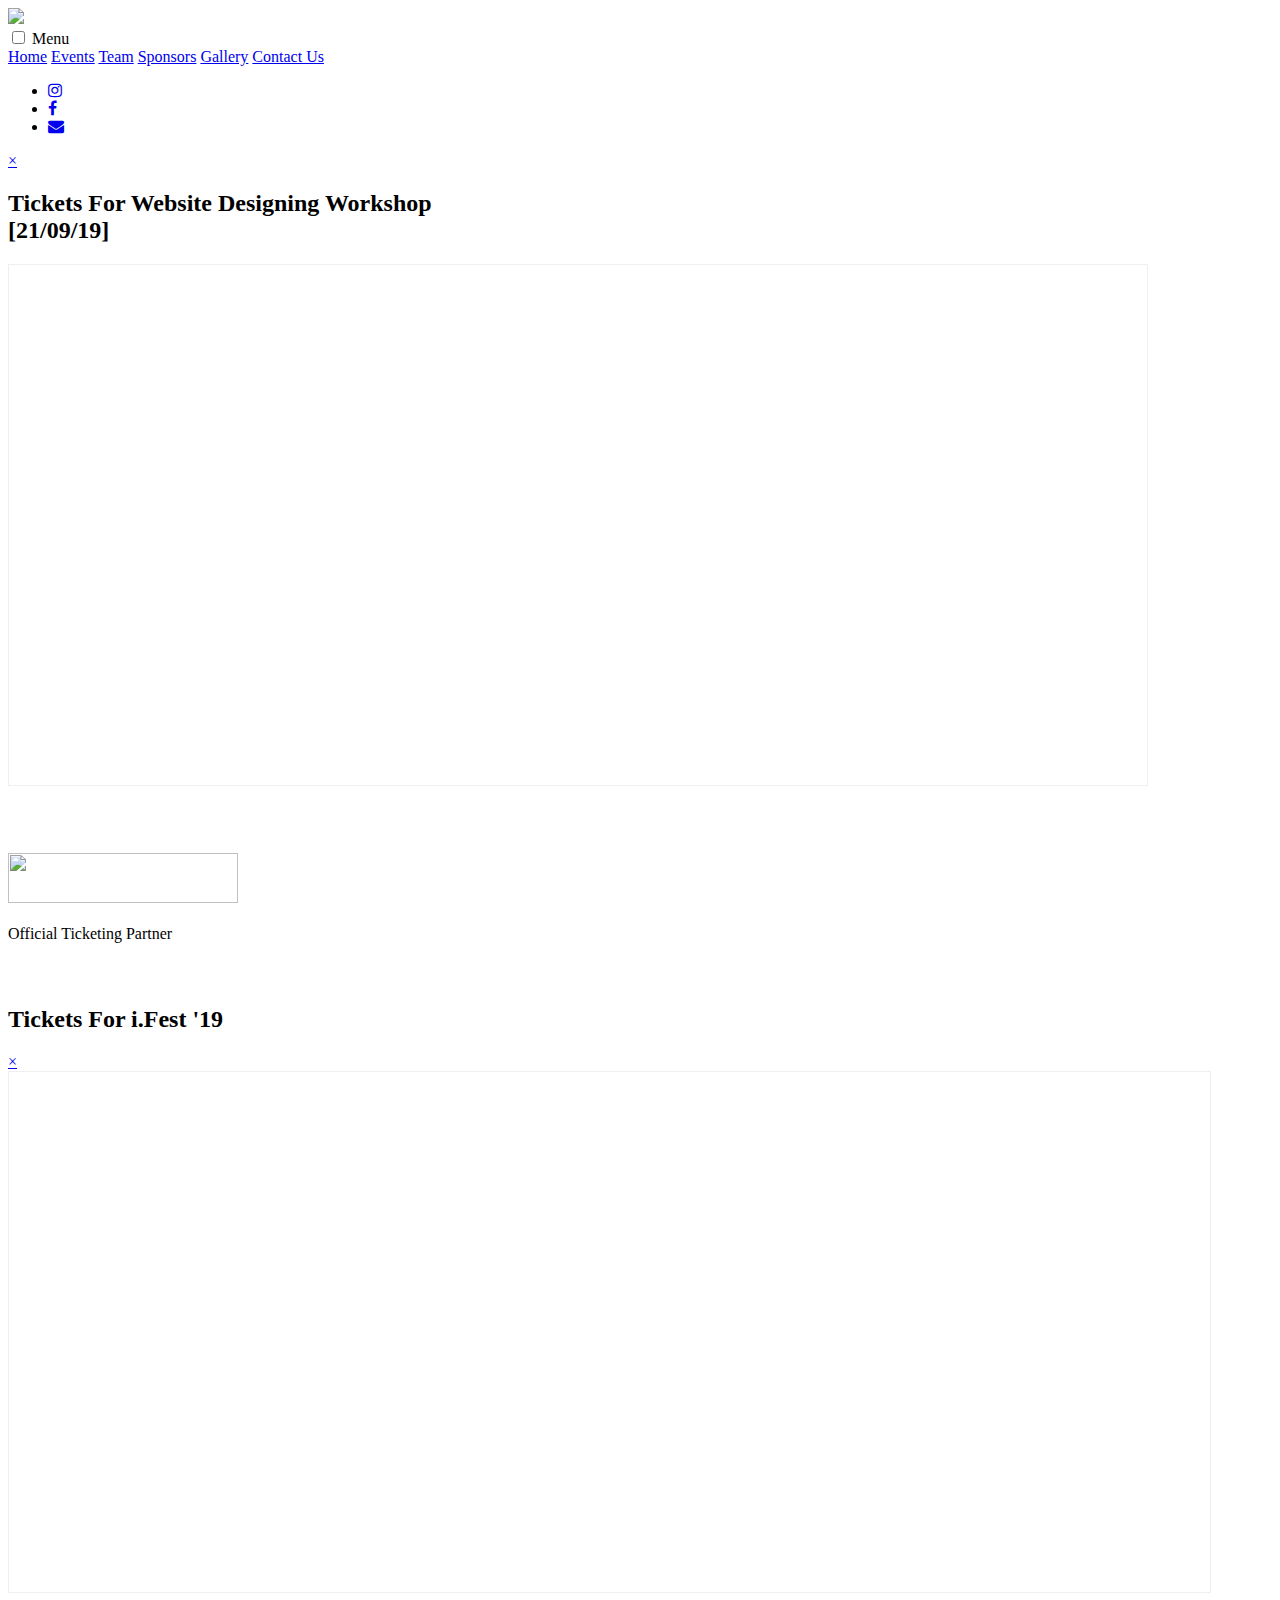
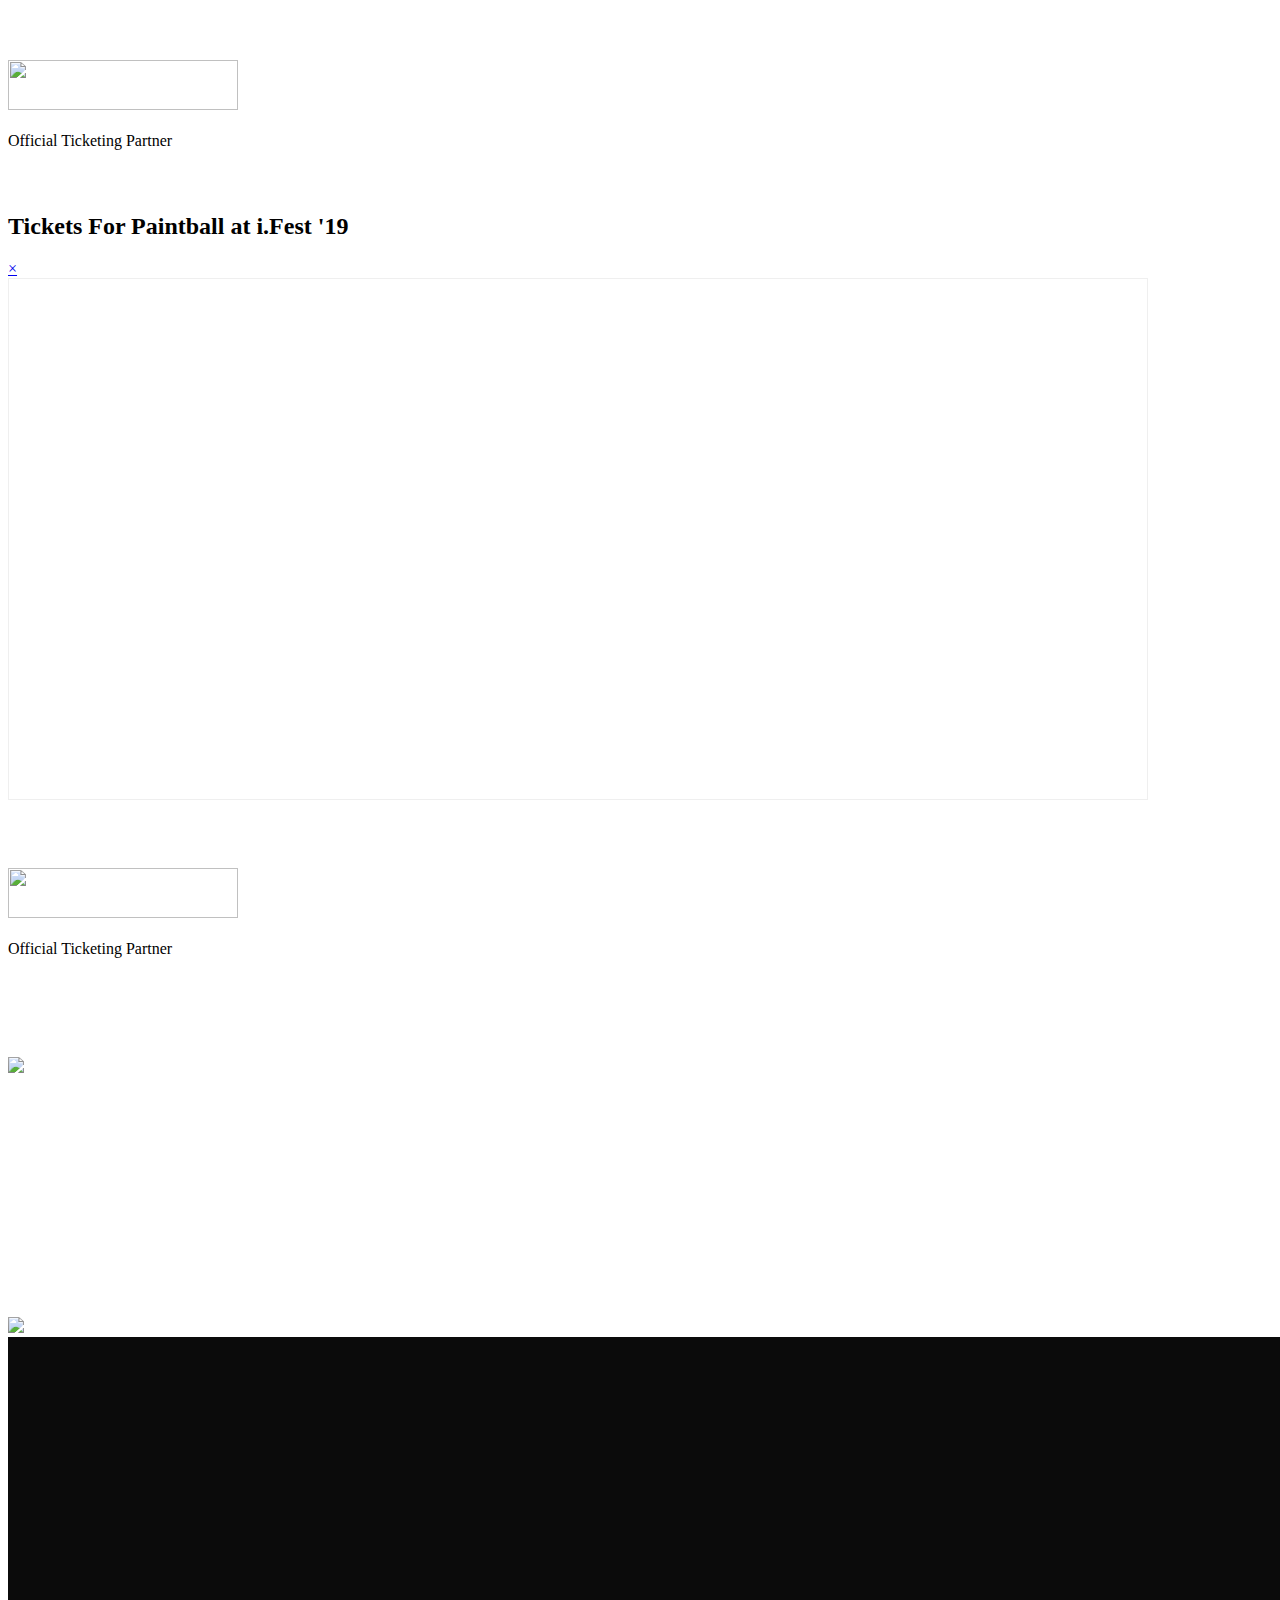
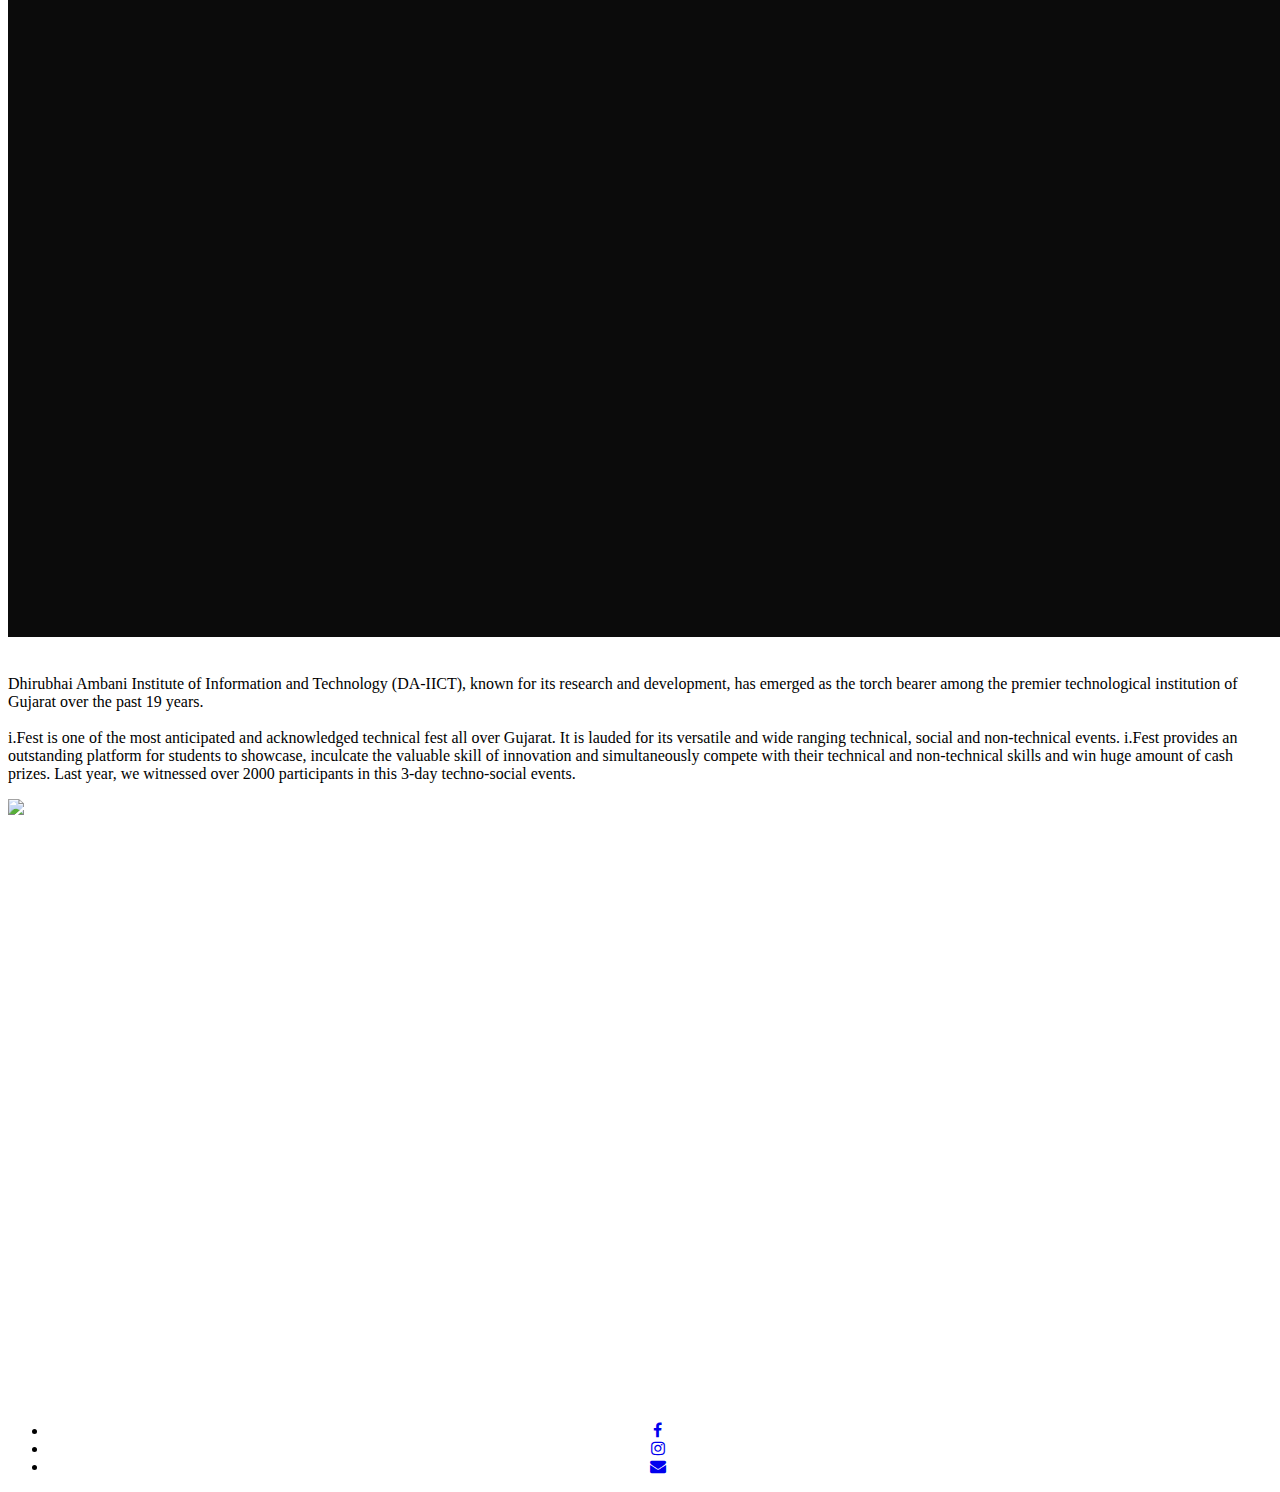
==== commit 043cd515: "fix:repeating sponsors,login-register links and title logo" ====
--- a/index.html
+++ b/index.html
@@ -19,7 +19,7 @@
     <meta charset="utf-8" />
     <meta http-equiv="X-UA-Compatible" content="IE=edge" />
     <title>i.Fest '20 | Home Page</title>
-    <link rel="icon" href="./images/i.Fest_logo_newWhite.png" />
+    <link rel="icon" href="./images/i.Fest_logo_new.png" />
     <meta name="viewport" content="width=device-width, initial-scale=1" />
     <link
       rel="stylesheet"
